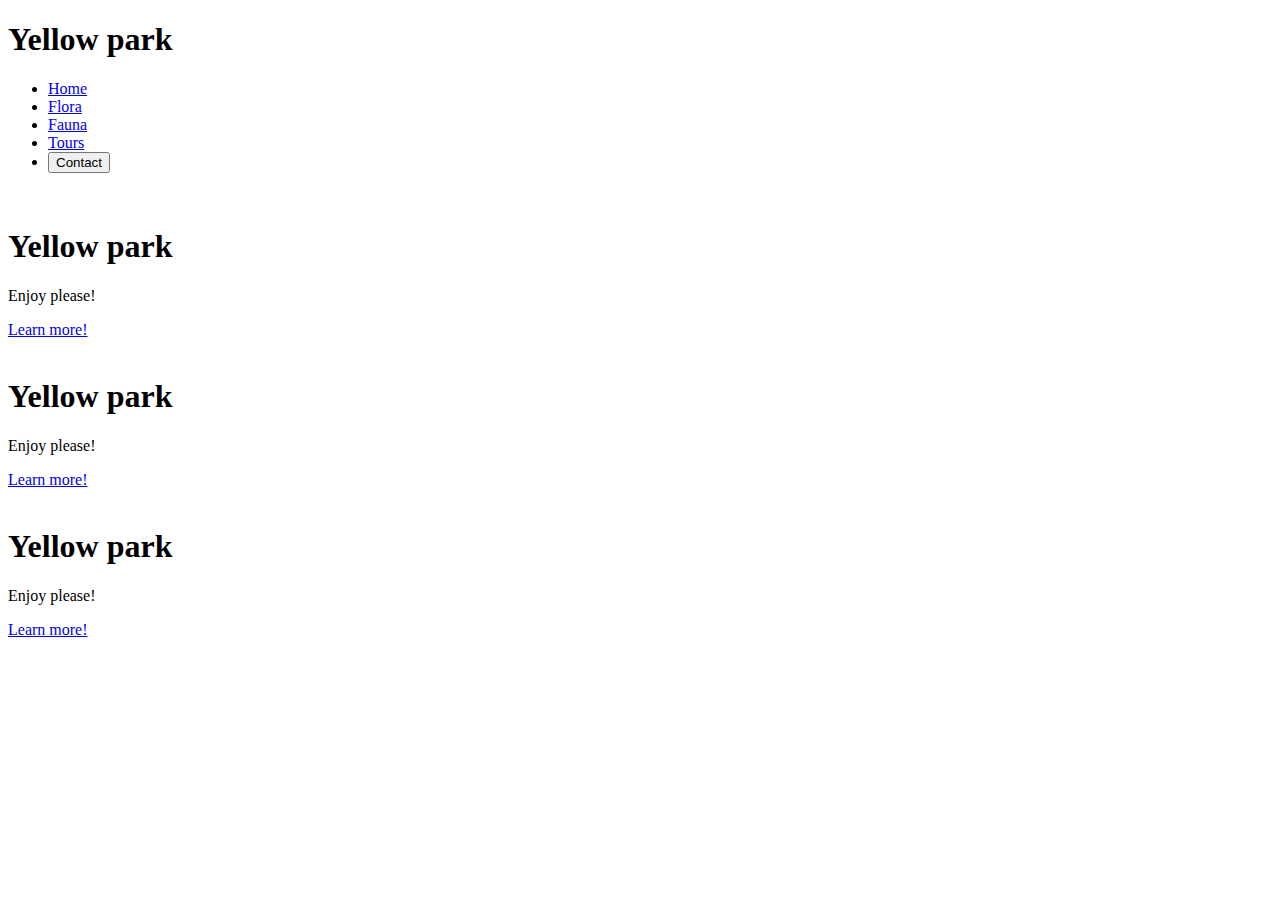
==== index.html @ 36850f97 "prueba" ====
<!DOCTYPE html>
<html lang="en">
<head>
    <meta charset="UTF-8">
    <meta http-equiv="X-UA-Compatible" content="IE=edge">
    <meta name="viewport" content="width=device-width, initial-scale=1.0">
    <title>YellowStone </title>
    <link rel="stylesheet" href="style.css">
   
</head>
<body>
    <div id="head">
   <header>
      
       <h1 id="titulo">Yellow park</h1>

   <nav>
       <ul class="navl"> 
<li><a href="#">Home</a></li>
<li><a href="#">Flora</a></li>
<li><a href="#">Fauna</a></li>
<li><a href="#">Tours</a></li>
<li>
<a class="cta" href="#"><button> Contact</button></a> </li>
       </ul>

    
   </nav>

    </header>
</div>

<div class="container">
    <div class="card">
    <img src="parque 1.jpg" alt="">
<div class="layer">
<h1>Yellow park</h1>
<p>Enjoy please!</p>
<a href="#">Learn more!</a>

</div>

</div>
</div>

<div class="container">
    <div class="card">
    <img src="parque 2.webp" alt="">
<div class="layer">
<h1>Yellow park</h1>
<p>Enjoy please!</p>
<a href="#">Learn more!</a>

</div>

</div>
</div>


<div class="container">
    <div class="card">
    <img src="parque 3.jpg" alt="">
<div class="layer">
<h1>Yellow park</h1>
<p>Enjoy please!</p>
<a href="#">Learn more!</a>

</div>

</div>
</div>


</body>
</html>
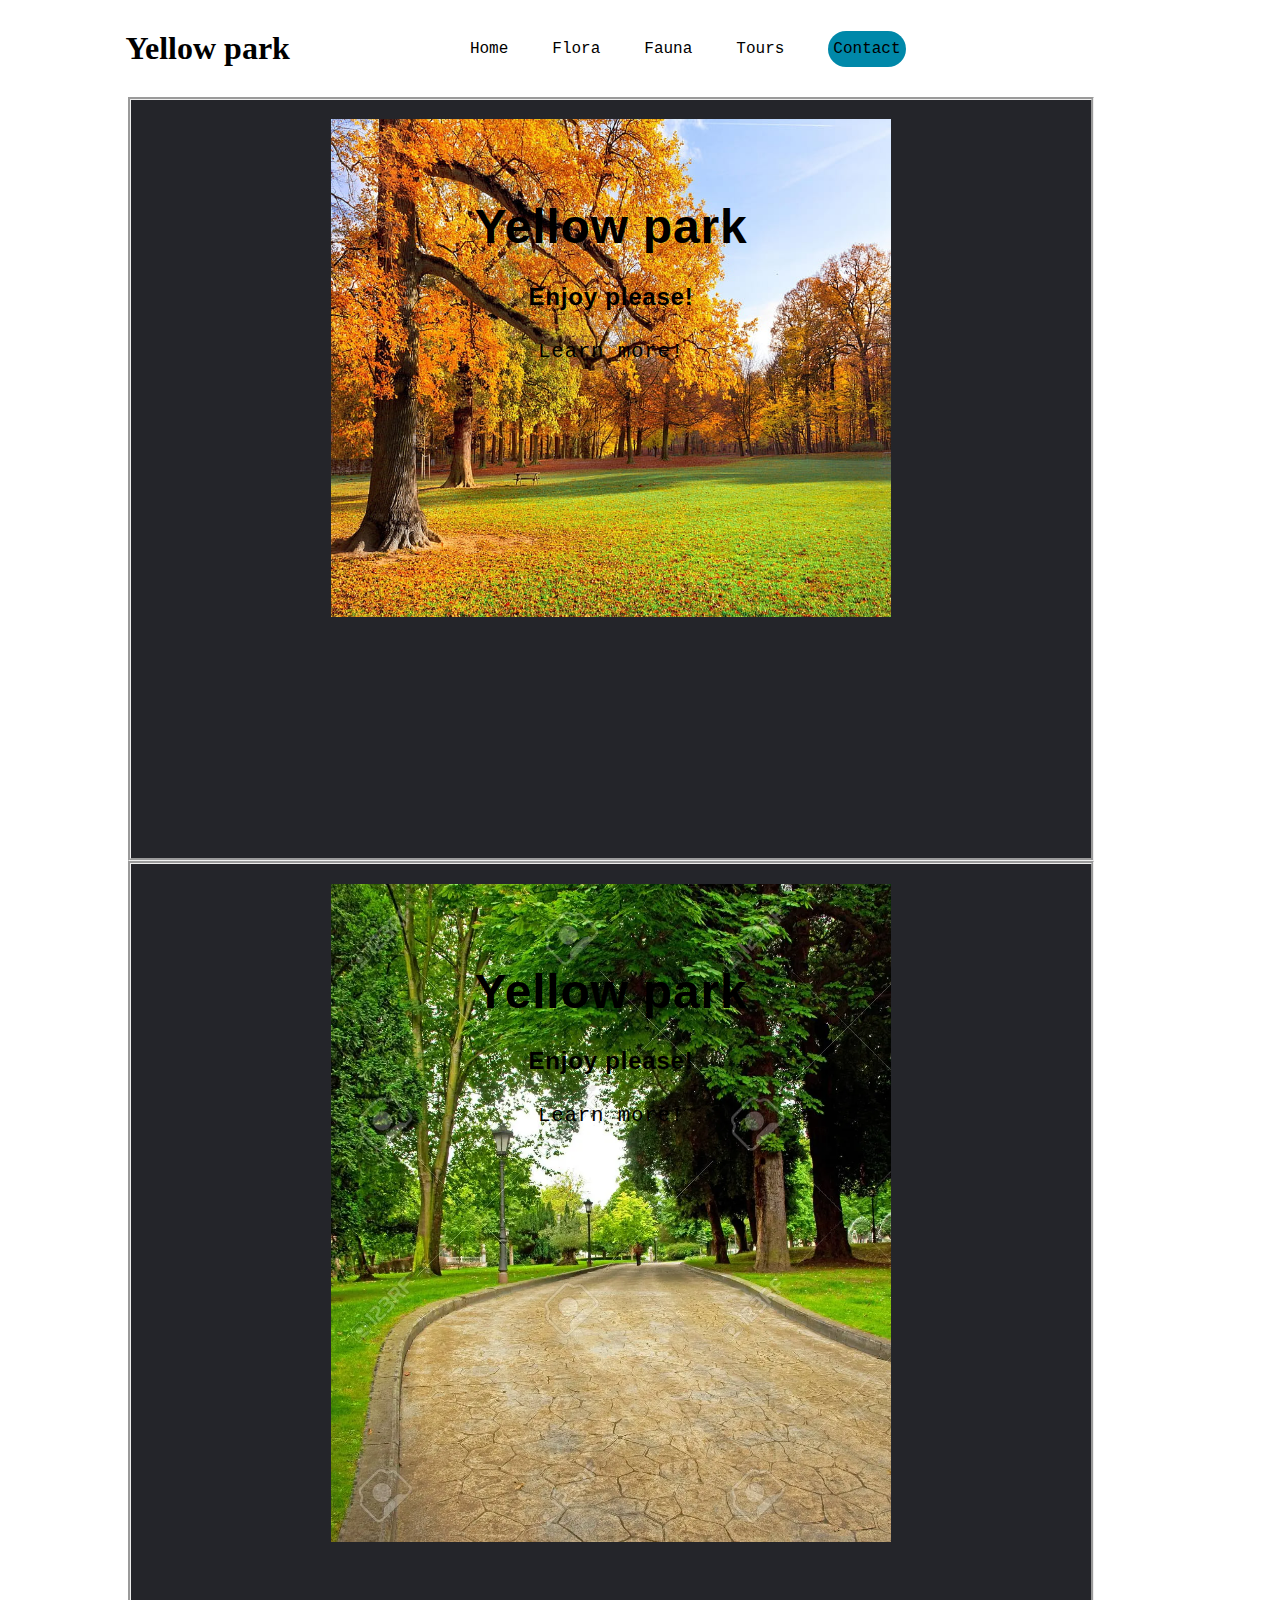
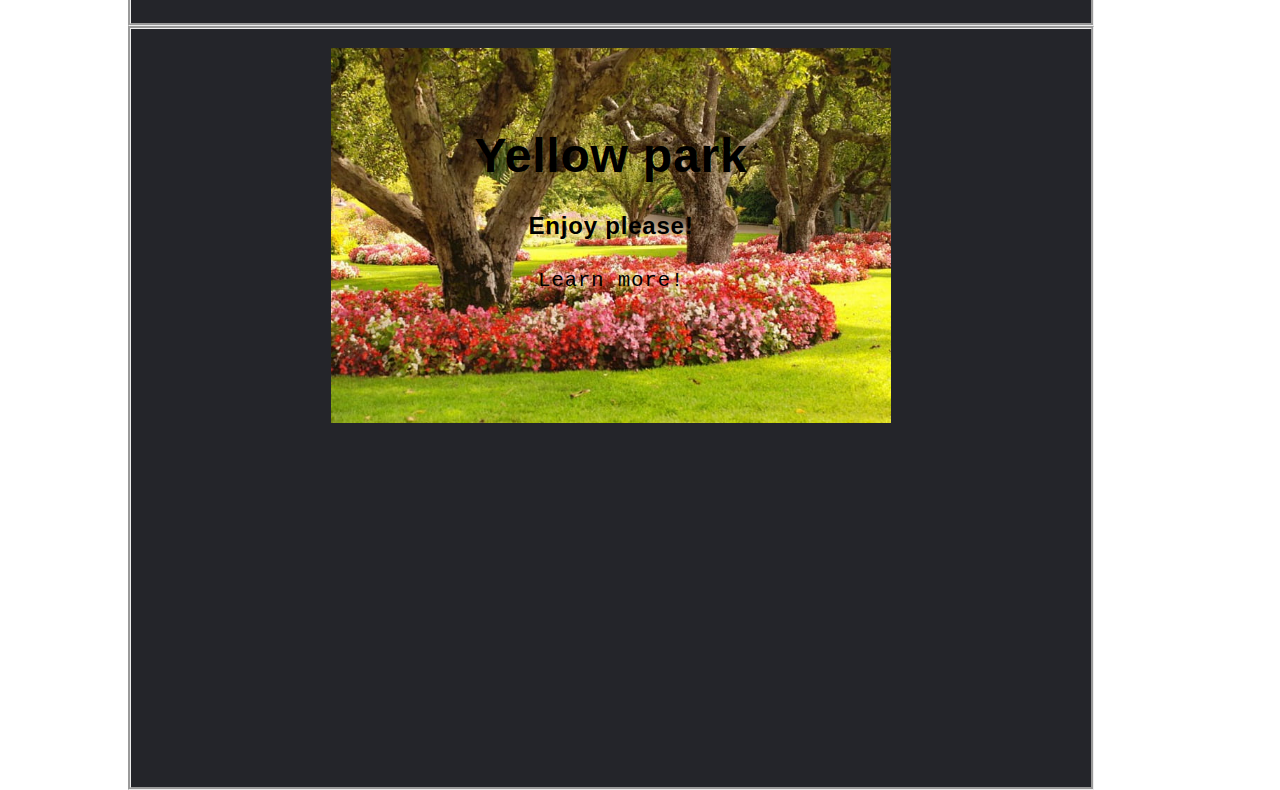
==== commit 4ea86378: "tarea1" ====
--- a/index.html
+++ b/index.html
@@ -5,7 +5,7 @@
     <meta http-equiv="X-UA-Compatible" content="IE=edge">
     <meta name="viewport" content="width=device-width, initial-scale=1.0">
     <title>YellowStone </title>
-    <link rel="stylesheet" href="style.css">
+    <link rel="stylesheet" href="public\css\style.css">
    
 </head>
 <body>
@@ -32,7 +32,7 @@
 
 <div class="container">
     <div class="card">
-    <img src="parque 1.jpg" alt="">
+    <img src="imagenes\parque 1.jpg" alt="">
 <div class="layer">
 <h1>Yellow park</h1>
 <p>Enjoy please!</p>
@@ -45,7 +45,7 @@
 
 <div class="container">
     <div class="card">
-    <img src="parque 2.webp" alt="">
+    <img src="imagenes\parque 2.webp" alt="">
 <div class="layer">
 <h1>Yellow park</h1>
 <p>Enjoy please!</p>
@@ -59,7 +59,7 @@
 
 <div class="container">
     <div class="card">
-    <img src="parque 3.jpg" alt="">
+    <img src="imagenes\parque 3.jpg" alt="">
 <div class="layer">
 <h1>Yellow park</h1>
 <p>Enjoy please!</p>
